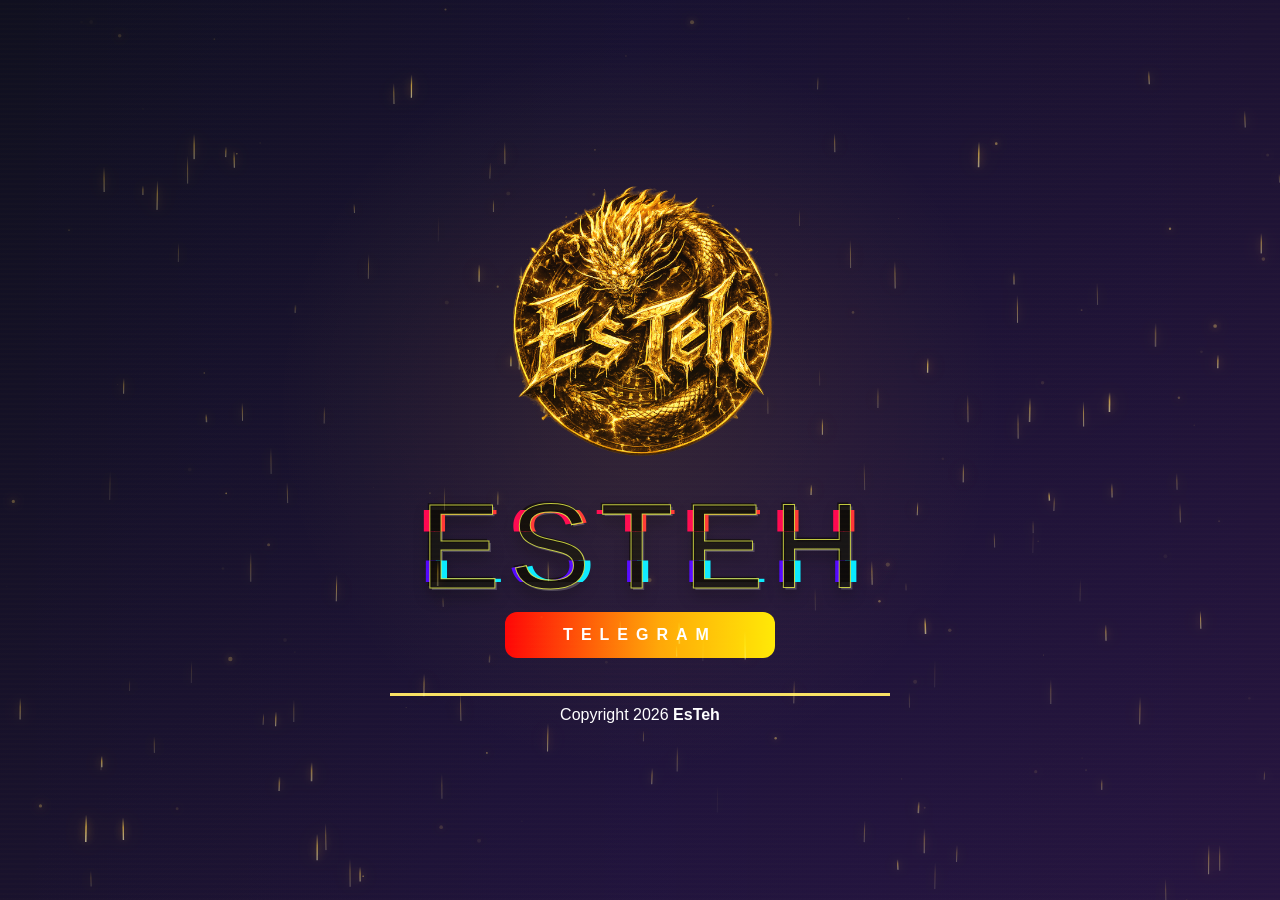
==== index.html @ 59fefb52 "Add files via upload" ====
<!DOCTYPE html>

<!DOCTYPE html>
<html lang="id">
<head>
  <meta charset="UTF-8" />
  <meta name="viewport" content="width=device-width, initial-scale=1.0" />

  <title>EsTeh</title>

  <style>
    * {
      margin: 0;
      padding: 0;
      box-sizing: border-box;
    }

    html,
    body {
      width: 100%;
      min-height: 100%;
      background: #030303;
    }

    body {
      overflow-x: hidden;
    }

    /* Isi utama website tetap bisa digunakan */
    .isi-halaman {
      position: relative;
      z-index: 2;
      min-height: 100vh;
    }

    /* Layer efek visual */
    #gold-effect {
      position: fixed;
      inset: 0;
      z-index: 9999;

      width: 100%;
      height: 100%;

      pointer-events: none;
      overflow: hidden;

      mix-blend-mode: screen;
    }

    /* Kilauan emas lembut */
    #gold-effect::before {
      content: "";
      position: absolute;
      inset: 0;

      background:
        radial-gradient(
          circle at 50% 45%,
          rgba(255, 191, 0, 0.1),
          transparent 45%
        ),
        linear-gradient(
          90deg,
          transparent,
          rgba(49, 12, 255, 0.035),
          transparent
        );

      animation: goldPulse 4s ease-in-out infinite alternate;
    }

    /* Scanline glitch */
    #gold-effect::after {
      content: "";
      position: absolute;
      inset: 0;

      background: repeating-linear-gradient(
        to bottom,
        transparent 0,
        transparent 3px,
        rgba(255, 200, 0, 0.035) 4px,
        transparent 5px
      );

      opacity: 0.6;
      animation: scanMove 8s linear infinite;
    }

    #rain-canvas {
      position: absolute;
      inset: 0;

      width: 100%;
      height: 100%;

      filter:
        drop-shadow(0 0 4px rgba(255, 190, 0, 0.8))
        drop-shadow(0 0 10px rgba(255, 145, 0, 0.4));
    }

    /* Potongan glitch emas */
    .glitch-line {
      position: absolute;
      left: -20%;

      width: 140%;
      height: 2px;

      background: linear-gradient(
        90deg,
        transparent 0%,
        rgba(255, 174, 0, 0.3) 20%,
        #fff4a3 48%,
        #ffb300 55%,
        transparent 85%
      );

      box-shadow:
        0 0 5px #ffc400,
        0 0 15px rgba(255, 174, 0, 0.8);

      opacity: 0;
      animation: glitchFlash 4s steps(1) infinite;
    }

    .glitch-line:nth-child(2) {
      top: 17%;
      animation-delay: 0.4s;
    }

    .glitch-line:nth-child(3) {
      top: 36%;
      height: 4px;
      animation-delay: 1.7s;
    }

    .glitch-line:nth-child(4) {
      top: 58%;
      animation-delay: 2.8s;
    }

    .glitch-line:nth-child(5) {
      top: 79%;
      height: 3px;
      animation-delay: 3.4s;
    }

    .glitch-block {
      position: absolute;

      width: 120px;
      height: 8px;

      background: linear-gradient(
        90deg,
        transparent,
        rgba(255, 217, 92, 0.8),
        #ff9d00,
        transparent
      );

      filter: blur(0.4px);
      opacity: 0;

      animation: blockGlitch 5s steps(1) infinite;
    }

    .glitch-block:nth-child(6) {
      top: 24%;
      left: 10%;
      animation-delay: 1s;
    }

    .glitch-block:nth-child(7) {
      top: 47%;
      right: 8%;
      width: 220px;
      animation-delay: 2.2s;
    }

    .glitch-block:nth-child(8) {
      bottom: 16%;
      left: 35%;
      width: 170px;
      animation-delay: 3.6s;
    }

    @keyframes goldPulse {
      from {
        opacity: 0.45;
        transform: scale(1);
      }

      to {
        opacity: 0.85;
        transform: scale(1.08);
      }
    }

    @keyframes scanMove {
      from {
        transform: translateY(-30px);
      }

      to {
        transform: translateY(30px);
      }
    }

    @keyframes glitchFlash {
      0%,
      88%,
      100% {
        opacity: 0;
        transform: translateX(0) scaleX(1);
      }

      89% {
        opacity: 0.9;
        transform: translateX(-9%) scaleX(0.75);
      }

      91% {
        opacity: 0.45;
        transform: translateX(14%) scaleX(1.1);
      }

      93% {
        opacity: 0;
      }
    }

    @keyframes blockGlitch {
      0%,
      82%,
      100% {
        opacity: 0;
        transform: translateX(0);
      }

      84% {
        opacity: 0.9;
        transform: translateX(80px);
      }

      86% {
        opacity: 0.5;
        transform: translateX(-45px);
      }

      88% {
        opacity: 0;
      }
    }

    /* Mengurangi animasi pada perangkat yang meminta reduced motion */
    @media (prefers-reduced-motion: reduce) {
      #gold-effect::before,
      #gold-effect::after,
      .glitch-line,
      .glitch-block {
        animation: none;
      }
    }
  </style>
</head>

<body>

  <!-- Masukkan seluruh isi website Anda di sini -->
  <main class="isi-halaman">
    <!-- Konten halaman tidak akan terganggu oleh efek -->
  </main>

  <!-- Efek berada di lapisan paling depan tetapi tidak bisa diklik -->
  <div id="gold-effect" aria-hidden="true">
    <canvas id="rain-canvas"></canvas>

    <span class="glitch-line"></span>
    <span class="glitch-line"></span>
    <span class="glitch-line"></span>
    <span class="glitch-line"></span>

    <span class="glitch-block"></span>
    <span class="glitch-block"></span>
    <span class="glitch-block"></span>
  </div>

  <script>
    const canvas = document.getElementById("rain-canvas");
    const ctx = canvas.getContext("2d");

    let width = 0;
    let height = 0;
    let pixelRatio = 1;
    let rainDrops = [];
    let particles = [];
    let animationFrame;

    function resizeCanvas() {
      pixelRatio = Math.min(window.devicePixelRatio || 1, 2);
      width = window.innerWidth;
      height = window.innerHeight;

      canvas.width = width * pixelRatio;
      canvas.height = height * pixelRatio;

      canvas.style.width = width + "px";
      canvas.style.height = height + "px";

      ctx.setTransform(pixelRatio, 0, 0, pixelRatio, 0, 0);

      createRain();
      createParticles();
    }

    function createRain() {
      const amount = Math.min(
        230,
        Math.floor((width * height) / 7500)
      );

      rainDrops = [];

      for (let i = 0; i < amount; i++) {
        rainDrops.push(createDrop(true));
      }
    }

    function createDrop(randomPosition = false) {
      return {
        x: Math.random() * width,
        y: randomPosition
          ? Math.random() * height
          : -Math.random() * 300,

        length: Math.random() * 22 + 8,
        speed: Math.random() * 10 + 7,
        opacity: Math.random() * 0.55 + 0.15,
        thickness: Math.random() * 1.3 + 0.3,
        drift: Math.random() * 1.2 - 0.6
      };
    }

    function createParticles() {
      const amount = Math.min(
        90,
        Math.floor((width * height) / 15000)
      );

      particles = [];

      for (let i = 0; i < amount; i++) {
        particles.push({
          x: Math.random() * width,
          y: Math.random() * height,
          radius: Math.random() * 1.8 + 0.4,
          speed: Math.random() * 0.7 + 0.15,
          opacity: Math.random() * 0.7 + 0.1,
          phase: Math.random() * Math.PI * 2
        });
      }
    }

    function drawRain() {
      ctx.save();

      for (const drop of rainDrops) {
        const gradient = ctx.createLinearGradient(
          drop.x,
          drop.y,
          drop.x + drop.drift,
          drop.y + drop.length
        );

        gradient.addColorStop(0, "rgba(255, 215, 80, 0)");
        gradient.addColorStop(
          0.45,
          `rgba(255, 200, 30, ${drop.opacity})`
        );
        gradient.addColorStop(
          1,
          `rgba(255, 245, 170, ${drop.opacity * 0.9})`
        );

        ctx.beginPath();
        ctx.moveTo(drop.x, drop.y);
        ctx.lineTo(
          drop.x + drop.drift,
          drop.y + drop.length
        );

        ctx.strokeStyle = gradient;
        ctx.lineWidth = drop.thickness;
        ctx.stroke();

        drop.y += drop.speed;
        drop.x += drop.drift * 0.15;

        if (
          drop.y > height + drop.length ||
          drop.x < -30 ||
          drop.x > width + 30
        ) {
          Object.assign(drop, createDrop(false));
        }
      }

      ctx.restore();
    }

    function drawParticles(time) {
      ctx.save();

      for (const particle of particles) {
        particle.y += particle.speed;

        if (particle.y > height + 10) {
          particle.y = -10;
          particle.x = Math.random() * width;
        }

        const shimmer =
          0.35 +
          Math.sin(time * 0.002 + particle.phase) * 0.25;

        ctx.beginPath();
        ctx.arc(
          particle.x,
          particle.y,
          particle.radius,
          0,
          Math.PI * 2
        );

        ctx.fillStyle =
          `rgba(255, 211, 70, ${particle.opacity * shimmer})`;

        ctx.shadowBlur = 9;
        ctx.shadowColor = "rgba(255, 174, 0, 0.9)";
        ctx.fill();
      }

      ctx.restore();
    }

    function drawGlitchSlices(time) {
      if (Math.random() > 0.965) {
        const sliceHeight = Math.random() * 5 + 1;
        const sliceY = Math.random() * height;
        const sliceWidth = Math.random() * width * 0.55 + 50;
        const sliceX = Math.random() * width;

        ctx.save();

        ctx.globalAlpha = Math.random() * 0.55 + 0.2;
        ctx.fillStyle = Math.random() > 0.5
          ? "#ffd84a"
          : "#ff9d00";

        ctx.shadowBlur = 12;
        ctx.shadowColor = "#ffb300";

        ctx.fillRect(
          sliceX,
          sliceY,
          sliceWidth,
          sliceHeight
        );

        ctx.restore();
      }

      if (Math.sin(time * 0.008) > 0.985) {
        ctx.save();

        ctx.globalAlpha = 0.12;
        ctx.fillStyle = "#ffd700";

        const y = Math.random() * height;
        ctx.fillRect(0, y, width, Math.random() * 4 + 1);

        ctx.restore();
      }
    }

    function animate(time = 0) {
      ctx.clearRect(0, 0, width, height);

      drawRain();
      drawParticles(time);
      drawGlitchSlices(time);

      animationFrame = requestAnimationFrame(animate);
    }

    window.addEventListener("resize", resizeCanvas);

    document.addEventListener("visibilitychange", () => {
      if (document.hidden) {
        cancelAnimationFrame(animationFrame);
      } else {
        animate();
      }
    });

    resizeCanvas();
    animate();
  </script>

</body>
</html>

<html lang="id">
<head>
  <meta charset="UTF-8">
  <meta name="viewport" content="width=device-width, initial-scale=1.0">
  <title>Profile Card</title>

  <style>
    body {
      margin: 0;
      min-height: 100vh;
      background: #050505;
      background-image:
        radial-gradient(white 1px, transparent 1px),
        radial-gradient(white 1px, transparent 1px);
      background-size: 40px 40px, 80px 80px;
      background-position: 0 0, 20px 20px;
      font-family: Arial, sans-serif;
      color: white;
      display: flex;
      justify-content: center;
      align-items: center;
    }

    .container {
      text-align: center;
      width: 90%;
      max-width: 500px;
    }

    .profile-img {
      width: 380px;
      height: 380px;
      object-fit: cover;
      border-radius: 18px;
      display: block;
      margin: 0 auto 35px;
    }

.name-box {
    display: inline-block;
    padding: 14px 65px;
    border: 4px solid transparent;
    border-radius: 6px;
    font-weight: bold;
    letter-spacing: 2px;
    margin-bottom: 18px;
    background: rgba(80, 40, 80, 0.5);

    border-image: linear-gradient(
        90deg,
        red,
        orange,
        yellow,
        lime,
        cyan,
        blue,
        violet,
        red
    ) 1;

    animation: rotateRGB 2s linear infinite;
}

@keyframes rotateRGB {
    100% {
        filter: hue-rotate(360deg);
    }
}

.btn {
    display: block;
    width: 270px;
    margin: 0 auto 35px;
    padding: 14px;
    border-radius: 12px;
    color: white;
    font-weight: bold;
    letter-spacing: 8px;
    text-decoration: none;

    background: linear-gradient(
        90deg,
        red,
        orange,
        yellow,
        green,
        cyan,
        blue,
        violet,
        red
    );
    background-size: 400%;
    animation: rgbMove 5s linear infinite;
}

@keyframes rgbMove {
    0% {
        background-position: 0%;
    }
    100% {
        background-position: 400%;
    }
}

    .desc {
      font-size: 21px;
      font-weight: bold;
      line-height: 1.5;
      text-transform: uppercase;
      margin-bottom: 18px;
    }

    .line {
      height: 3px;
      background: rgb(248, 225, 97);
      width: 100%;
      margin: 10px auto;
    }

    .copyright {
      font-size: 16px;
    }

    .copyright span {
      color: rgb(255, 255, 255);
      font-weight: bold;
    }
  </style>
</head>

<body>
  <div class="container">

  <a href="sadako.png" target="_blank">
    <img src="hore.jpg.png" alt="Gambar PNG" width="300">
  </a>

<!DOCTYPE html>
<html lang="id">
<head>
  <meta charset="UTF-8" />
  <meta name="viewport" content="width=device-width, initial-scale=1.0" />

  <title>EsTeh 404 Glitch</title>

  <style>
    /* Memanggil font Doctor Glitch dari folder yang sama */
    @font-face {
      font-family: "Doctor Glitch";
      src:
        url("Doctor-Glitch.otf") format("opentype"),
        url("Doctor-Glitch.ttf") format("truetype");
      font-weight: normal;
      font-style: normal;
      font-display: swap;
    }

    * {
      margin: 0;
      padding: 0;
      box-sizing: border-box;
    }

    html,
    body {
      width: 100%;
      height: 100%;
      overflow: hidden;

      /* Background benar-benar transparan */
      background: transparent;
    }

    body {
      display: flex;
      justify-content: center;
      align-items: center;
    }

    .glitch-wrapper {
      position: relative;
      display: inline-flex;
      justify-content: center;
      align-items: center;
      padding: 30px;

      /* Tidak mengganggu elemen lain */
      pointer-events: none;
      user-select: none;
    }

    .glitch {
      position: relative;

      font-family: "Doctor Glitch", Impact, sans-serif;
      font-size: clamp(60px, 16vw, 120px);
      font-weight: normal;
      line-height: 0.6;
      letter-spacing: 10px;

      /* Warna utama hitam */
      color: #080808d8;

      text-transform: uppercase;
      white-space: nowrap;

      /* Membuat tulisan lebih tajam dan metalik */
      -webkit-text-stroke: 1px rgba(238, 250, 70, 0.781);

      text-shadow:
        2px 2px 0 rgba(255, 255, 255, 0.2),
        -2px -2px 0 rgba(0, 0, 0, 0.7),
        0 8px 15px rgba(0, 0, 0, 0.35);

      animation:
        main-shake 4s infinite steps(1),
        black-flicker 2.7s infinite;
    }

    /* Lapisan glitch merah */
    .glitch::before {
      content: attr(data-text);
      position: absolute;
      inset: 0;

      color: #050505;
      background: transparent;

      text-shadow:
        -6px 0 #ff004c,
        4px 0 #ff3131;

      clip-path: inset(0 0 70% 0);

      animation:
        glitch-red 1.7s infinite linear alternate-reverse,
        slice-red 2.4s infinite steps(1);
    }

    /* Lapisan glitch biru-cyan */
    .glitch::after {
      content: attr(data-text);
      position: absolute;
      inset: 0;

      color: #050505;
      background: transparent;

      text-shadow:
        6px 0 #00eaff,
        -4px 0 #4d00ff;

      clip-path: inset(70% 0 0 0);

      animation:
        glitch-blue 1.3s infinite linear alternate-reverse,
        slice-blue 2s infinite steps(1);
    }

    /* Garis scan error */
    .scanline {
      position: absolute;
      left: 4%;
      width: 92%;
      height: 4px;

      background: linear-gradient(
        90deg,
        transparent,
        rgba(255, 0, 76, 0.8),
        rgba(0, 234, 255, 0.9),
        transparent
      );

      box-shadow:
        0 0 8px rgba(0, 234, 255, 0.8),
        0 0 12px rgba(255, 0, 76, 0.6);

      opacity: 0;

      animation: scan-error 3.2s infinite linear;
    }

    /* Potongan error tambahan */
    .error-block {
      position: absolute;
      width: 30%;
      height: 7px;
      left: 35%;
      top: 50%;

      background: #050505;

      opacity: 0;
      transform: skewX(-25deg);

      animation: error-block 2.8s infinite steps(1);
    }

    @keyframes glitch-red {
      0% {
        transform: translate(0);
      }

      20% {
        transform: translate(-5px, 2px);
      }

      40% {
        transform: translate(6px, -2px);
      }

      60% {
        transform: translate(-3px, 1px);
      }

      80% {
        transform: translate(4px, -1px);
      }

      100% {
        transform: translate(0);
      }
    }

    @keyframes glitch-blue {
      0% {
        transform: translate(0);
      }

      20% {
        transform: translate(6px, -1px);
      }

      40% {
        transform: translate(-7px, 2px);
      }

      60% {
        transform: translate(4px, 1px);
      }

      80% {
        transform: translate(-5px, -2px);
      }

      100% {
        transform: translate(0);
      }
    }

    @keyframes slice-red {
      0%,
      82%,
      100% {
        clip-path: inset(0 0 100% 0);
      }

      83% {
        clip-path: inset(8% 0 70% 0);
      }

      86% {
        clip-path: inset(42% 0 38% 0);
      }

      89% {
        clip-path: inset(72% 0 12% 0);
      }

      92% {
        clip-path: inset(25% 0 60% 0);
      }

      95% {
        clip-path: inset(55% 0 28% 0);
      }
    }

    @keyframes slice-blue {
      0%,
      76%,
      100% {
        clip-path: inset(100% 0 0 0);
      }

      77% {
        clip-path: inset(68% 0 10% 0);
      }

      81% {
        clip-path: inset(15% 0 66% 0);
      }

      85% {
        clip-path: inset(48% 0 32% 0);
      }

      89% {
        clip-path: inset(78% 0 6% 0);
      }

      93% {
        clip-path: inset(32% 0 50% 0);
      }
    }

    @keyframes main-shake {
      0%,
      79%,
      100% {
        transform: translate(0) skewX(0);
      }

      80% {
        transform: translate(-2px, 1px) skewX(2deg);
      }

      82% {
        transform: translate(4px, -1px) skewX(-3deg);
      }

      84% {
        transform: translate(-5px, 2px) skewX(4deg);
      }

      86% {
        transform: translate(3px, 0) skewX(-2deg);
      }

      88% {
        transform: translate(0) skewX(0);
      }
    }

    @keyframes black-flicker {
      0%,
      18%,
      22%,
      25%,
      53%,
      57%,
      100% {
        opacity: 1;
      }

      20%,
      24%,
      55% {
        opacity: 0.86;
      }
    }

    @keyframes scan-error {
      0%,
      72% {
        top: 5%;
        opacity: 0;
        transform: translateX(0);
      }

      74% {
        opacity: 1;
      }

      82% {
        top: 95%;
        opacity: 0.8;
        transform: translateX(8px);
      }

      84%,
      100% {
        top: 95%;
        opacity: 0;
      }
    }

    @keyframes error-block {
      0%,
      70%,
      100% {
        opacity: 0;
        transform: translateX(0) skewX(-25deg);
      }

      72% {
        opacity: 0.9;
        transform: translateX(-40px) skewX(-25deg);
      }

      74% {
        opacity: 0.5;
        transform: translateX(55px) skewX(-25deg);
      }

      76% {
        opacity: 0;
      }

      88% {
        opacity: 0.75;
        transform: translateX(30px) skewX(25deg);
      }

      90% {
        opacity: 0;
      }
    }

    /* Tampilan lebih nyaman di HP */
    @media (max-width: 600px) {
      .glitch {
        letter-spacing: 4px;
        -webkit-text-stroke: 0.5px rgba(255, 255, 255, 0.15);
      }

      .glitch-wrapper {
        padding: 15px;
      }
    }
  </style>
</head>

<body>
  <div class="glitch-wrapper">
    <h1 class="glitch" data-text="EsTeh">EsTeh</h1>

    <span class="scanline"></span>
    <span class="error-block"></span>
  </div>
</body>
</html>

    <a href="https://t.me/" class="btn" target="_blank">
      TELEGRAM
    </a>



    <div class="line"></div>

    <div class="copyright">
      Copyright 2026 <span>EsTeh</span>
    </div>

  </div>
</body>
</html>

<!DOCTYPE html>
<html lang="id">
<head>
  <meta charset="UTF-8" />
  <meta name="viewport" content="width=device-width, initial-scale=1.0" />

  <title>Efek Hujan Koin Emas</title>

  <style>
    /* Pengaturan dasar halaman */
    * {
      box-sizing: border-box;
      margin: 0;
      padding: 0;
    }

    body {
      min-height: 100vh;
      font-family: Arial, sans-serif;
      background: linear-gradient(135deg, #101020, #261540);
      color: white;
      overflow-x: hidden;
    }

    /* Contoh isi halaman */
    .isi-halaman {
      position: relative;
      z-index: 1;
      min-height: 100vh;
      padding: 80px 20px;
      text-align: center;
    }

    .isi-halaman h1 {
      margin-bottom: 20px;
      font-size: clamp(32px, 6vw, 70px);
    }

    .isi-halaman p {
      margin: auto;
      max-width: 700px;
      font-size: 18px;
      line-height: 1.7;
    }

    .tombol {
      display: inline-block;
      margin-top: 30px;
      padding: 14px 30px;
      border: none;
      border-radius: 10px;
      background: gold;
      color: #151515;
      font-size: 17px;
      font-weight: bold;
      cursor: pointer;
    }

    /* Lapisan hujan koin */
    #coin-rain {
      position: fixed;
      inset: 0;
      width: 100%;
      height: 100%;
      overflow: hidden;

      /* Berada di halaman paling depan */
      z-index: 999999;

      /* Tidak mengganggu klik atau isi halaman */
      pointer-events: none;
    }

    /* Bentuk dasar koin */
    .coin {
      position: absolute;
      top: -80px;
      width: var(--coin-size);
      height: var(--coin-size);
      border-radius: 50%;

      background:
        radial-gradient(
          circle at 35% 30%,
          #fff9a6 0%,
          #ffe44d 15%,
          #f5b800 45%,
          #c77b00 75%,
          #7a3f00 100%
        );

      border: 2px solid #fff08a;

      box-shadow:
        0 0 8px rgba(255, 215, 0, 0.9),
        0 0 18px rgba(255, 170, 0, 0.6),
        inset 0 0 5px rgba(255, 255, 255, 0.8),
        inset 0 -5px 8px rgba(100, 45, 0, 0.55);

      opacity: var(--coin-opacity);

      animation:
        coin-fall var(--fall-duration) linear forwards,
        coin-spin var(--spin-duration) linear infinite;
    }

    /* Simbol pada koin */
    .coin::before {
      content: "$";
      position: absolute;
      inset: 0;

      display: flex;
      align-items: center;
      justify-content: center;

      color: #9b5700;
      font-size: calc(var(--coin-size) * 0.56);
      font-family: Georgia, serif;
      font-weight: bold;

      text-shadow: 1px 1px 1px rgba(255, 245, 130, 0.9);
    }

    /* Garis lingkaran bagian dalam */
    .coin::after {
      content: "";
      position: absolute;
      inset: 4px;
      border: 1px solid rgba(140, 75, 0, 0.7);
      border-radius: 50%;
    }

    /* Animasi koin jatuh */
    @keyframes coin-fall {
      0% {
        transform:
          translate3d(0, -100px, 0)
          rotateX(0deg)
          rotateY(0deg)
          rotateZ(0deg);
      }

      50% {
        transform:
          translate3d(var(--drift-half), 52vh, 0)
          rotateX(360deg)
          rotateY(540deg)
          rotateZ(180deg);
      }

      100% {
        transform:
          translate3d(var(--drift), 115vh, 0)
          rotateX(720deg)
          rotateY(1080deg)
          rotateZ(360deg);
      }
    }

    /* Animasi tambahan agar koin terlihat berputar */
    @keyframes coin-spin {
      0% {
        filter: brightness(0.9);
      }

      50% {
        filter: brightness(1.5);
      }

      100% {
        filter: brightness(0.9);
      }
    }

    /* Mengurangi animasi untuk pengguna tertentu */
    @media (prefers-reduced-motion: reduce) {
      .coin {
        animation-duration: 8s !important;
      }
    }
  </style>
</head>

<body>

  <!-- Lapisan efek koin -->
  <div id="coin-rain" aria-hidden="true"></div>

  <!-- Isi halaman Anda -->
  <main class="isi-halaman">
    <h1> </h1>

    <p>
      
    </p>


  </main>

  <script>
    const coinContainer = document.getElementById("coin-rain");

    /*
      Ubah angka ini untuk mengatur jumlah koin.
      Nilai lebih kecil = koin lebih sedikit.
      Nilai lebih besar = koin lebih banyak.
    */
    const coinInterval = 180;

    /*
      Batas maksimum koin di layar.
      Digunakan agar efek tidak memberatkan browser.
    */
    const maximumCoins = 60;

    function createCoin() {
      if (coinContainer.children.length >= maximumCoins) {
        return;
      }

      const coin = document.createElement("div");
      coin.classList.add("coin");

      const size = randomNumber(20, 48);
      const startPosition = randomNumber(0, window.innerWidth);
      const fallDuration = randomNumber(4, 8);
      const spinDuration = randomNumber(0.7, 1.8);
      const drift = randomNumber(-140, 140);
      const opacity = randomNumber(0.55, 1);

      coin.style.left = `${startPosition}px`;
      coin.style.setProperty("--coin-size", `${size}px`);
      coin.style.setProperty("--fall-duration", `${fallDuration}s`);
      coin.style.setProperty("--spin-duration", `${spinDuration}s`);
      coin.style.setProperty("--drift", `${drift}px`);
      coin.style.setProperty("--drift-half", `${drift / 2}px`);
      coin.style.setProperty("--coin-opacity", opacity);

      coinContainer.appendChild(coin);

      /*
        Menghapus koin setelah jatuh agar halaman
        tetap ringan dan tidak mengalami lag.
      */
      coin.addEventListener("animationend", function (event) {
        if (event.animationName === "coin-fall") {
          coin.remove();
        }
      });
    }

    function randomNumber(minimum, maximum) {
      return Math.random() * (maximum - minimum) + minimum;
    }

    /*
      Membuat beberapa koin langsung saat halaman dibuka.
    */
    for (let i = 0; i < 20; i++) {
      setTimeout(createCoin, i * 100);
    }

    /*
      Membuat hujan koin terus-menerus.
    */
    setInterval(createCoin, coinInterval);
  </script>

</body>
</html>
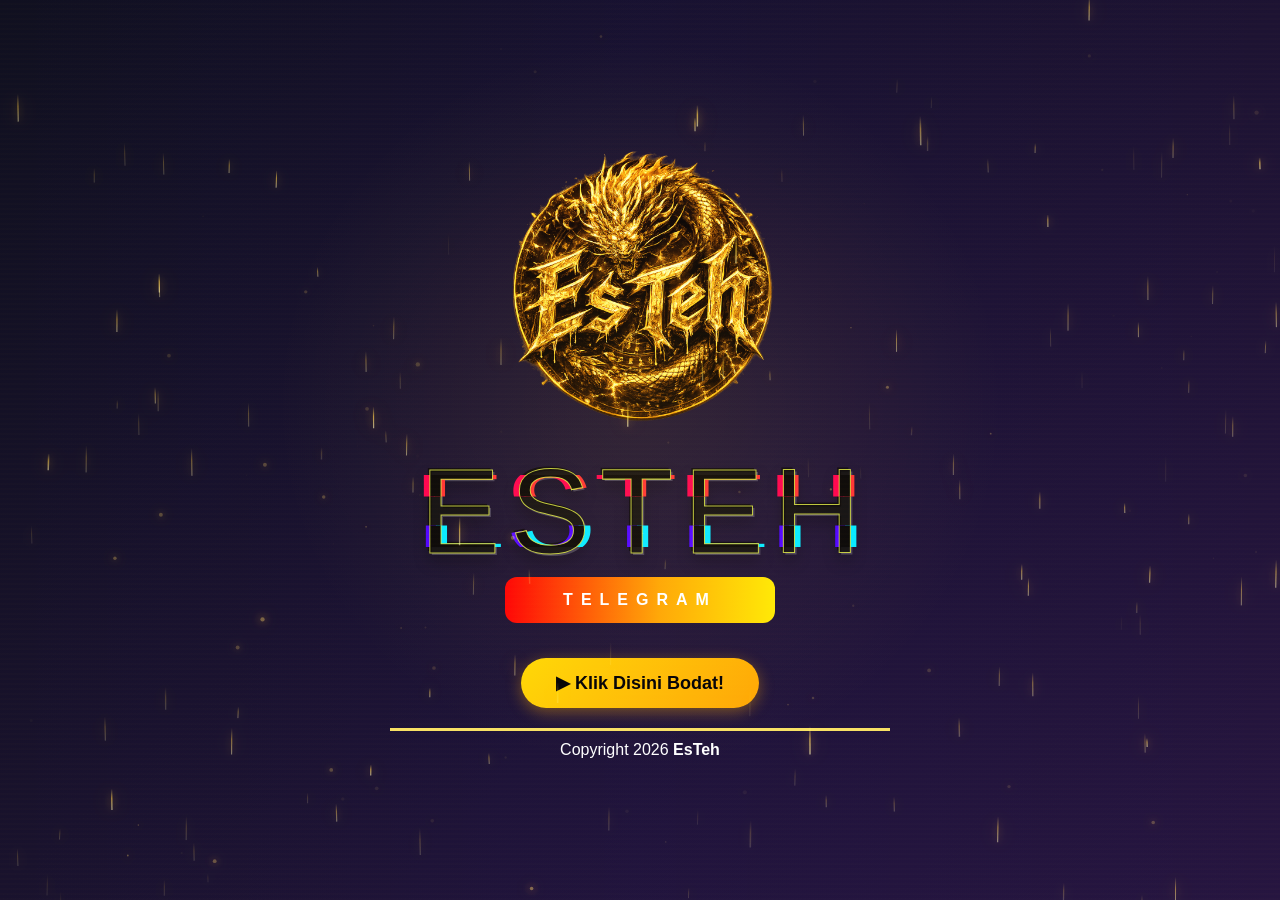
==== commit f87e4312: "Add files via upload" ====
--- a/index.html
+++ b/index.html
@@ -1051,7 +1051,43 @@
       TELEGRAM
     </a>
 
-
+<!-- Tombol Menuju Halaman Video -->
+<div class="video-button-container">
+    <a href="acol.mp4" class="video-btn">
+        ▶ Klik Disini Bodat!
+    </a>
+</div>
+
+<style>
+.video-button-container{
+    width:100%;
+    text-align:center;
+    margin:20px 0;
+}
+
+.video-btn{
+    display:inline-block;
+    padding:14px 35px;
+    background:linear-gradient(135deg,#FFD700,#FFA500);
+    color:#000;
+    font-size:18px;
+    font-weight:bold;
+    text-decoration:none;
+    border-radius:50px;
+    transition:all .3s ease;
+    font-family:Arial,sans-serif;
+    box-shadow:0 4px 15px rgba(255,170,0,.4);
+}
+
+.video-btn:hover{
+    transform:translateY(-2px);
+    box-shadow:0 8px 25px rgba(255,170,0,.6);
+}
+
+.video-btn:active{
+    transform:scale(.98);
+}
+</style>
 
     <div class="line"></div>
 
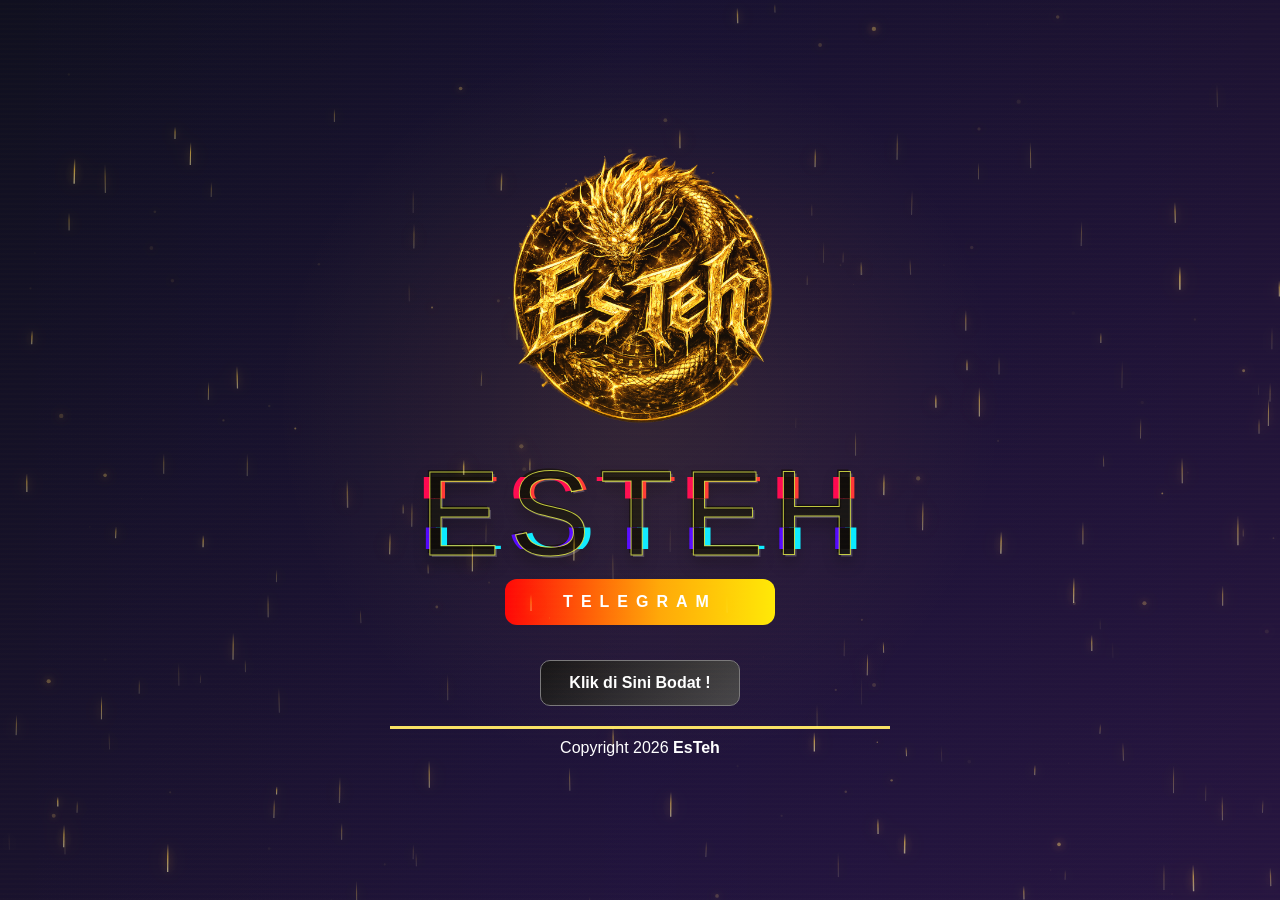
==== commit 61dee47d: "Add files via upload" ====
--- a/index.html
+++ b/index.html
@@ -1051,43 +1051,44 @@
       TELEGRAM
     </a>
 
-<!-- Tombol Menuju Halaman Video -->
-<div class="video-button-container">
-    <a href="acol.mp4" class="video-btn">
-        ▶ Klik Disini Bodat!
+    <!-- Tombol menuju halaman video -->
+<div class="video-button-wrapper">
+    <a href="acol.mp4" class="video-button">
+        Klik di Sini Bodat !
     </a>
 </div>
 
 <style>
-.video-button-container{
-    width:100%;
-    text-align:center;
-    margin:20px 0;
-}
-
-.video-btn{
-    display:inline-block;
-    padding:14px 35px;
-    background:linear-gradient(135deg,#FFD700,#FFA500);
-    color:#000;
-    font-size:18px;
-    font-weight:bold;
-    text-decoration:none;
-    border-radius:50px;
-    transition:all .3s ease;
-    font-family:Arial,sans-serif;
-    box-shadow:0 4px 15px rgba(255,170,0,.4);
-}
-
-.video-btn:hover{
-    transform:translateY(-2px);
-    box-shadow:0 8px 25px rgba(255,170,0,.6);
-}
-
-.video-btn:active{
-    transform:scale(.98);
-}
+    /* CSS hanya berlaku untuk tombol video */
+    .video-button-wrapper {
+        position: relative;
+        display: block;
+        width: 100%;
+        margin: 20px 0;
+        text-align: center;
+    }
+
+    .video-button {
+        display: inline-block;
+        padding: 13px 28px;
+        background: linear-gradient(135deg, #111111, #444444);
+        color: white;
+        font-family: Arial, sans-serif;
+        font-size: 16px;
+        font-weight: bold;
+        text-decoration: none;
+        border-radius: 10px;
+        border: 1px solid #777777;
+        cursor: pointer;
+        transition: transform 0.3s ease, box-shadow 0.3s ease;
+    }
+
+    .video-button:hover {
+        transform: translateY(-3px);
+        box-shadow: 0 8px 20px rgba(0, 0, 0, 0.35);
+    }
 </style>
+
 
     <div class="line"></div>
 
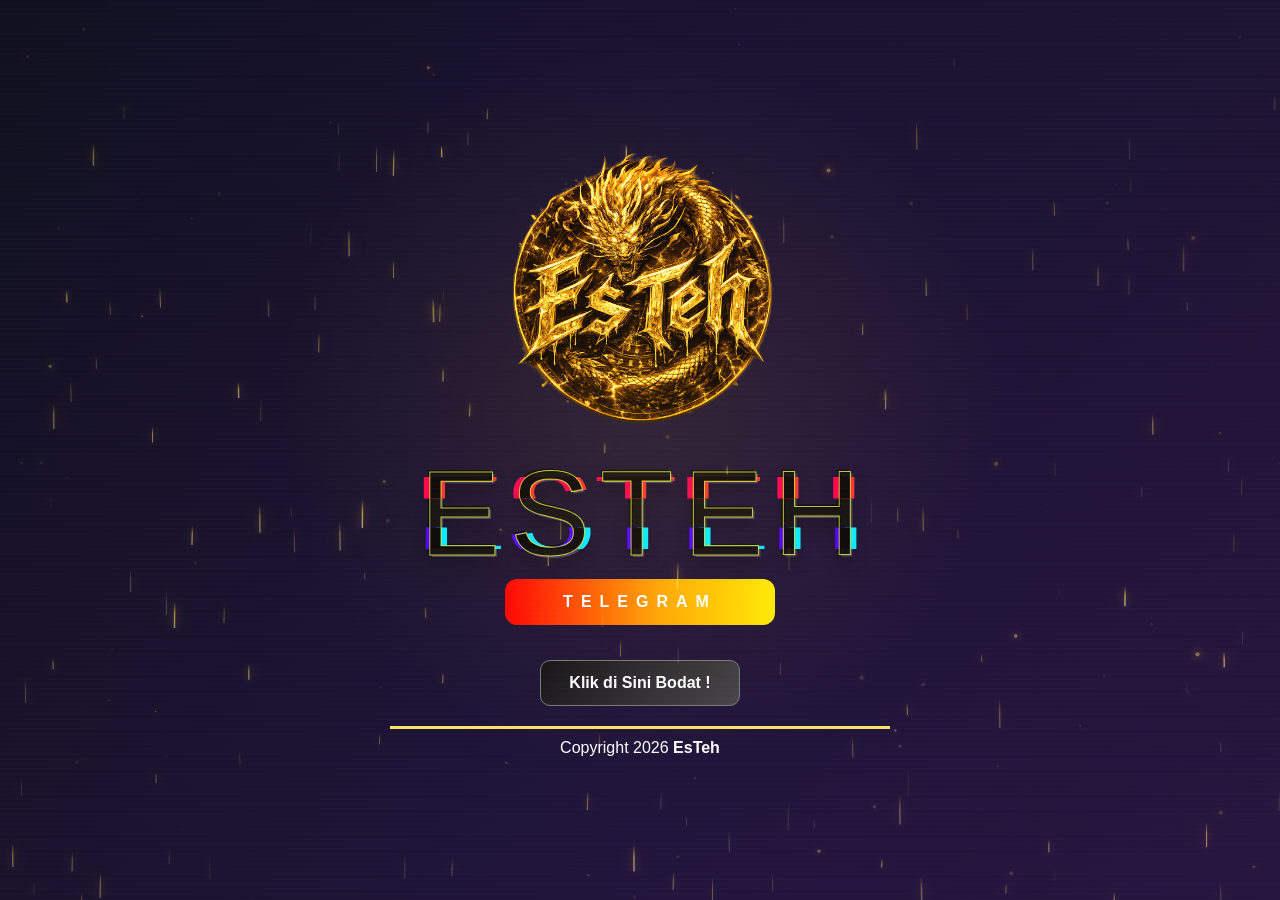
==== commit 4ce66c9b: "Add files via upload" ====
--- a/index.html
+++ b/index.html
@@ -7,6 +7,14 @@
   <meta name="viewport" content="width=device-width, initial-scale=1.0" />
 
   <title>EsTeh</title>
+  <head>
+    <meta charset="UTF-8">
+    <meta name="viewport" content="width=device-width, initial-scale=1.0">
+
+    <title>EsTeh</title>
+
+    <link rel="icon" type="image/png" href="hore.jpg.png">
+</head>
 
   <style>
     * {
